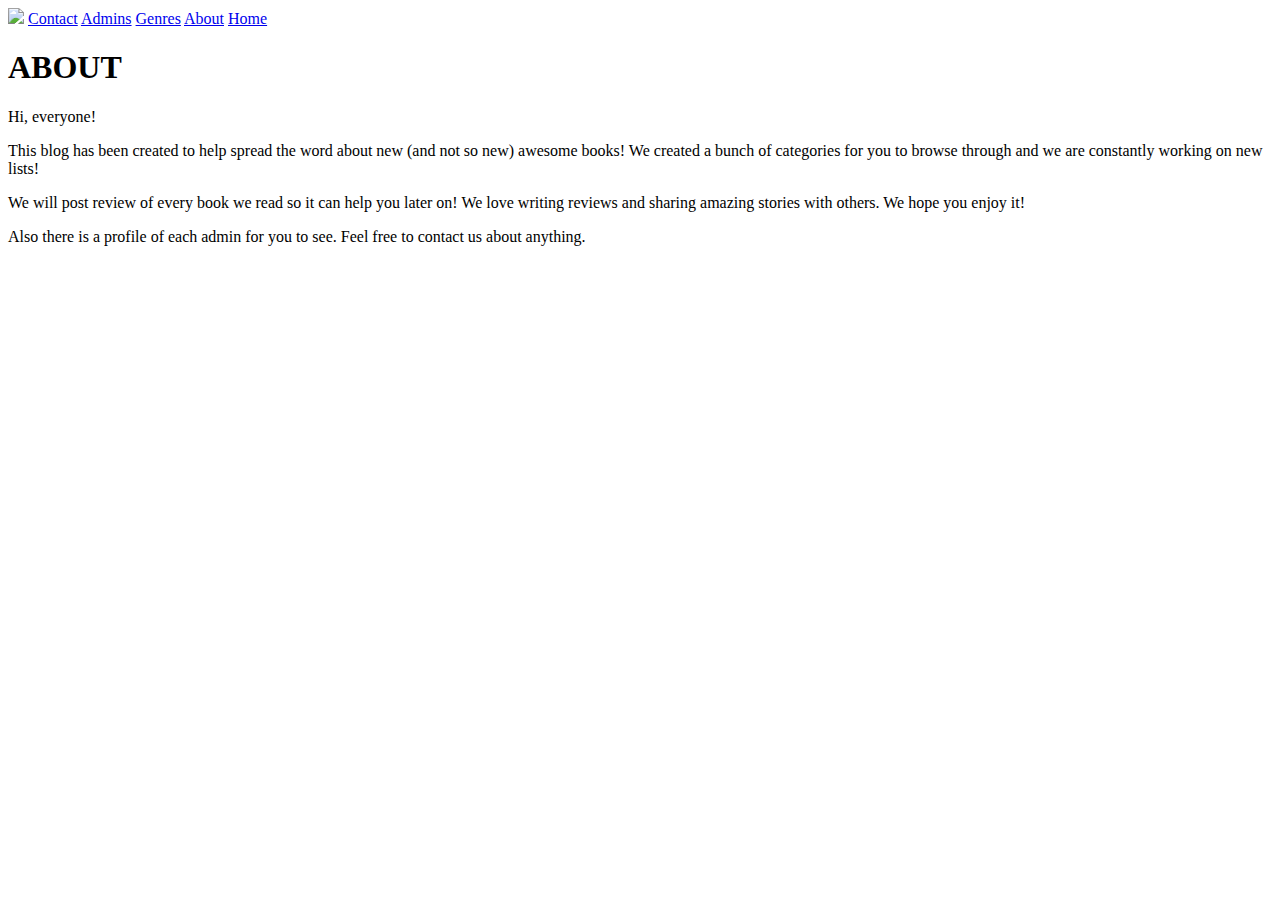
==== about.html @ 5b5b227f "Add files via upload" ====
<!DOCTYPE html>

<html lang="en">
    
    <head>
    
        <!-- meta tags -->
        
        <meta charset="UTF-8"> 
        <meta http-equiv="X-UA-Compatible" content="IE=Edge">
        <meta name="viewport" content="width=device-width, initial-scale=1">
        <link rel="shortcut icon" href="images/logo.ico.jpg">
        <link rel="stylesheet" href="css/style.css">



        <!-- title -->
        
        <title>ABOUT</title>
        
        
    </head> 
    
    
    <body>
        
        <div class="topnav">
            
            <img src="images/slika.jpg.jpg" id="logo" />
  
            <a href="contact.html">Contact</a>
            <a href="admins.html">Admins</a>
            <a href="genres.html">Genres</a>
            <a href="about.html">About</a>
            <a href="index.html">Home</a>
            
            
         

            
        </div>
        
        <h1> ABOUT</h1>
        
        
        <div class="boxed">
            
  
        <p> Hi, everyone! </p>
            
        <p>This blog has been created to help spread the word about new (and not so new) awesome books! We created a bunch of categories for you to browse through and we are constantly working on new lists!</p>
        <p>We will post review of every book we read so it can help you later on! We love writing reviews and sharing amazing stories with others. We hope you enjoy it!</p>
            
            <p> Also there is a profile of each admin for you to see. Feel free to contact us about anything.
            
            </p>
            
        </div>

        

    </body>

        </html>
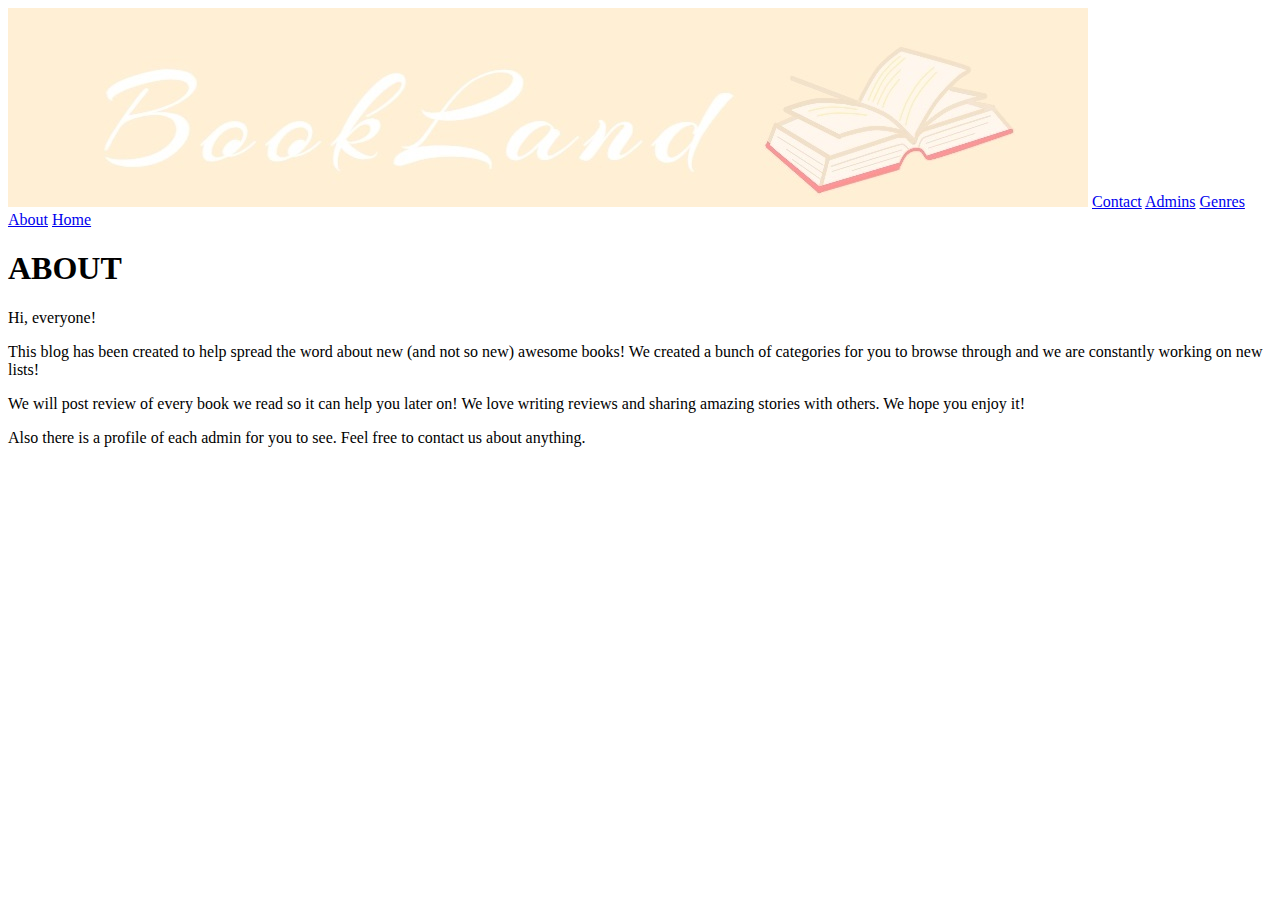
==== commit 1b76520d: "Update about.html" ====
--- a/about.html
+++ b/about.html
@@ -9,7 +9,7 @@
         <meta charset="UTF-8"> 
         <meta http-equiv="X-UA-Compatible" content="IE=Edge">
         <meta name="viewport" content="width=device-width, initial-scale=1">
-        <link rel="shortcut icon" href="images/logo.ico.jpg">
+        <link rel="shortcut icon" href="logo.ico.jpg">
         <link rel="stylesheet" href="css/style.css">
 
 
@@ -26,7 +26,7 @@
         
         <div class="topnav">
             
-            <img src="images/slika.jpg.jpg" id="logo" />
+            <img src="slika.jpg.jpg" id="logo" />
   
             <a href="contact.html">Contact</a>
             <a href="admins.html">Admins</a>
@@ -65,4 +65,4 @@
     
     
             
- + 
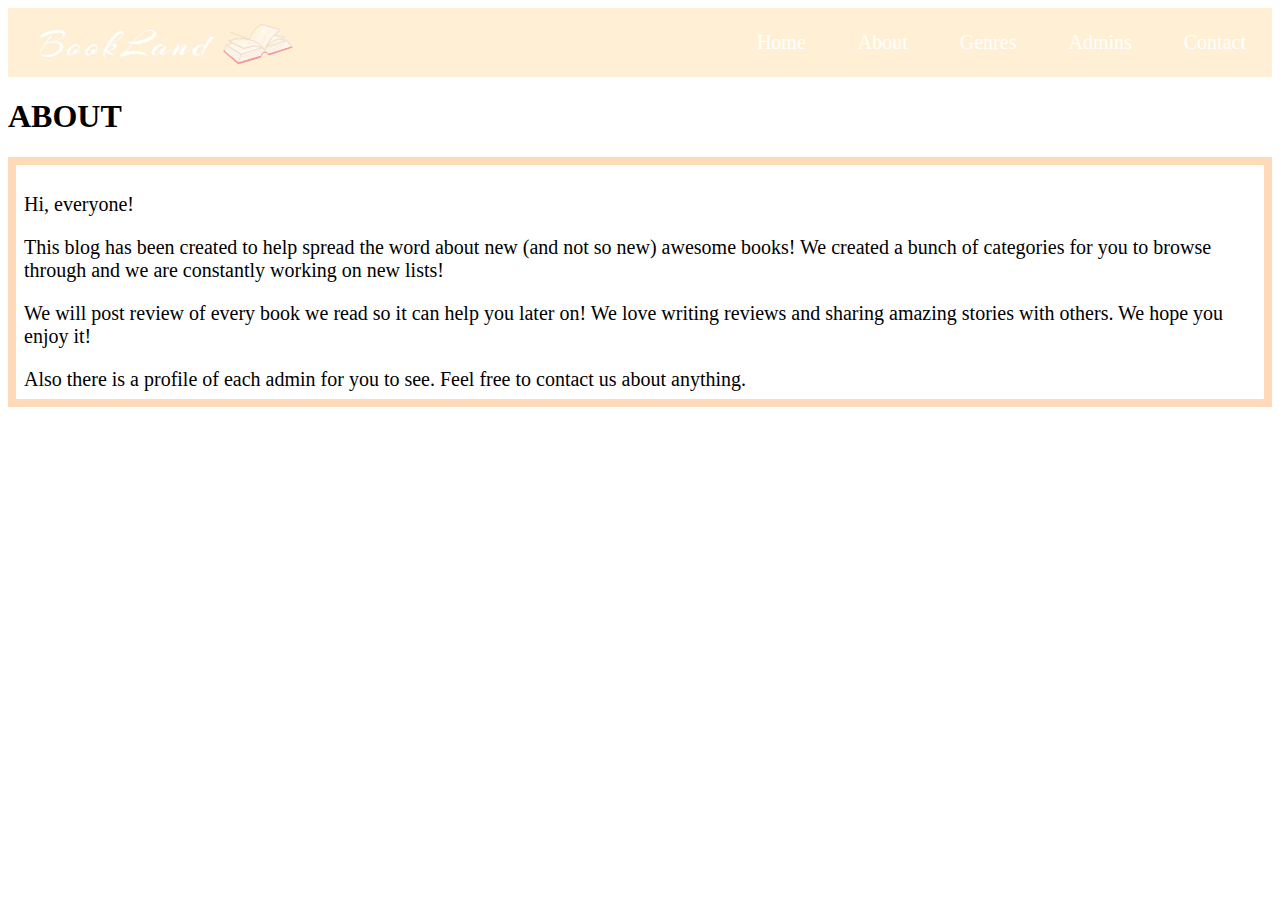
==== commit cb30ccad: "Update about.html" ====
--- a/about.html
+++ b/about.html
@@ -10,7 +10,7 @@
         <meta http-equiv="X-UA-Compatible" content="IE=Edge">
         <meta name="viewport" content="width=device-width, initial-scale=1">
         <link rel="shortcut icon" href="logo.ico.jpg">
-        <link rel="stylesheet" href="css/style.css">
+        <link rel="stylesheet" href="style.css">
 
 
 
--- a/style.css
+++ b/style.css
@@ -0,0 +1,209 @@
+.topnav {
+  background-color: papayawhip;
+  overflow: hidden;
+}
+
+.topnav a {
+  float: right;
+  color: white;
+  text-align: center;
+  padding: 23px 26px;
+  text-decoration: none;
+  font-size: 20px;
+}
+
+.topnav a:hover {
+  background-color: peachpuff;
+  color: white;
+}
+
+.topnav a.active {
+  background-color: peachpuff;
+  color: white;
+}
+
+.topnav a.logo {
+    
+    padding: 18px 26px;
+}
+
+.topnav img {
+  height: 55px;
+    width: 300px;
+  margin: 5px;
+    
+        
+}
+
+div.boxed {
+    height: 250px;
+  border: 8px solid peachpuff;
+  padding: 8px;
+}
+
+p {
+   
+    font-size: 20px;
+    font-family: cursive;
+    text-align: top: left;
+    
+}
+
+.clearfix {
+  overflow: auto;
+}
+
+.img2 {
+  float: left;
+}
+
+
+p1{
+    font-size: 20px;
+    font-family: cursive;
+    text-align: top: left;
+}
+
+hr.solid {
+  border-top: 4px solid peachpuff;
+}
+
+.button {
+  background-color: peachpuff;
+  border: none;
+  color: white;
+  padding: 25px 150px;
+  text-align: center;
+  text-decoration: none;
+  font-family: cursive;
+  display: inline-block;
+  font-size: 25px;
+  margin: 4px 2px;
+  cursor: pointer;
+}
+
+.button2 {
+  background-color: peachpuff;
+  border: none;
+  color: white;
+  padding: 25px 150px;
+  text-align: center;
+  text-decoration: none;
+  font-family: cursive;
+  display: inline-block;
+  font-size: 25px;
+  margin: 4px 2px;
+  cursor: pointer;
+}
+.button3 {
+  background-color: peachpuff;
+  border: none;
+  color: white;
+  padding: 25px 150px;
+  text-align: center;
+  text-decoration: none;
+  font-family: cursive;
+  display: inline-block;
+  font-size: 25px;
+  margin: 4px 2px;
+  cursor: pointer;
+}
+.button4 {
+  background-color: peachpuff;
+  border: none;
+  color: white;
+  padding: 25px 138px;
+  text-align: center;
+  text-decoration: none;
+  font-family: cursive;
+  display: inline-block;
+  font-size: 25px;
+  margin: 4px 2px;
+  cursor: pointer;
+}
+.button5 {
+  background-color: peachpuff;
+  border: none;
+  color: white;
+  padding: 25px 135px;
+  text-align: center;
+  text-decoration: none;
+  font-family: cursive;
+  display: inline-block;
+  font-size: 25px;
+  margin: 4px 2px;
+  cursor: pointer;
+}
+
+.button6 {
+  background-color: peachpuff;
+  border: none;
+  color: white;
+  padding: 25px 142px;
+  text-align: center;
+  text-decoration: none;
+  font-family: cursive;
+  display: inline-block;
+  font-size: 25px;
+  margin: 4px 2px;
+  cursor: pointer;
+}
+
+
+* {
+  box-sizing: border-box;
+}
+
+
+input[type=text], select, textarea {
+  width: 100%;
+  padding: 12px;
+  border: 1px solid #ccc;
+  margin-top: 6px;
+  margin-bottom: 16px;
+  resize: vertical;
+}
+
+input[type=submit] {
+  background-color: #4CAF50;
+  color: white;
+  padding: 12px 20px;
+  border: none;
+  cursor: pointer;
+}
+
+input[type=submit]:hover {
+  background-color: #45a049;
+}
+
+
+.container {
+  border-radius: 5px;
+  background-color: #f2f2f2;
+  padding: 10px;
+}
+
+
+.column {
+  float: left;
+  width: 50%;
+  margin-top: 6px;
+  padding: 20px;
+}
+
+
+.row:after {
+  content: "";
+  display: table;
+  clear: both;
+}
+
+
+@media screen and (max-width: 600px) {
+  .column, input[type=submit] {
+    width: 100%;
+    margin-top: 0;
+  }
+}
+
+
